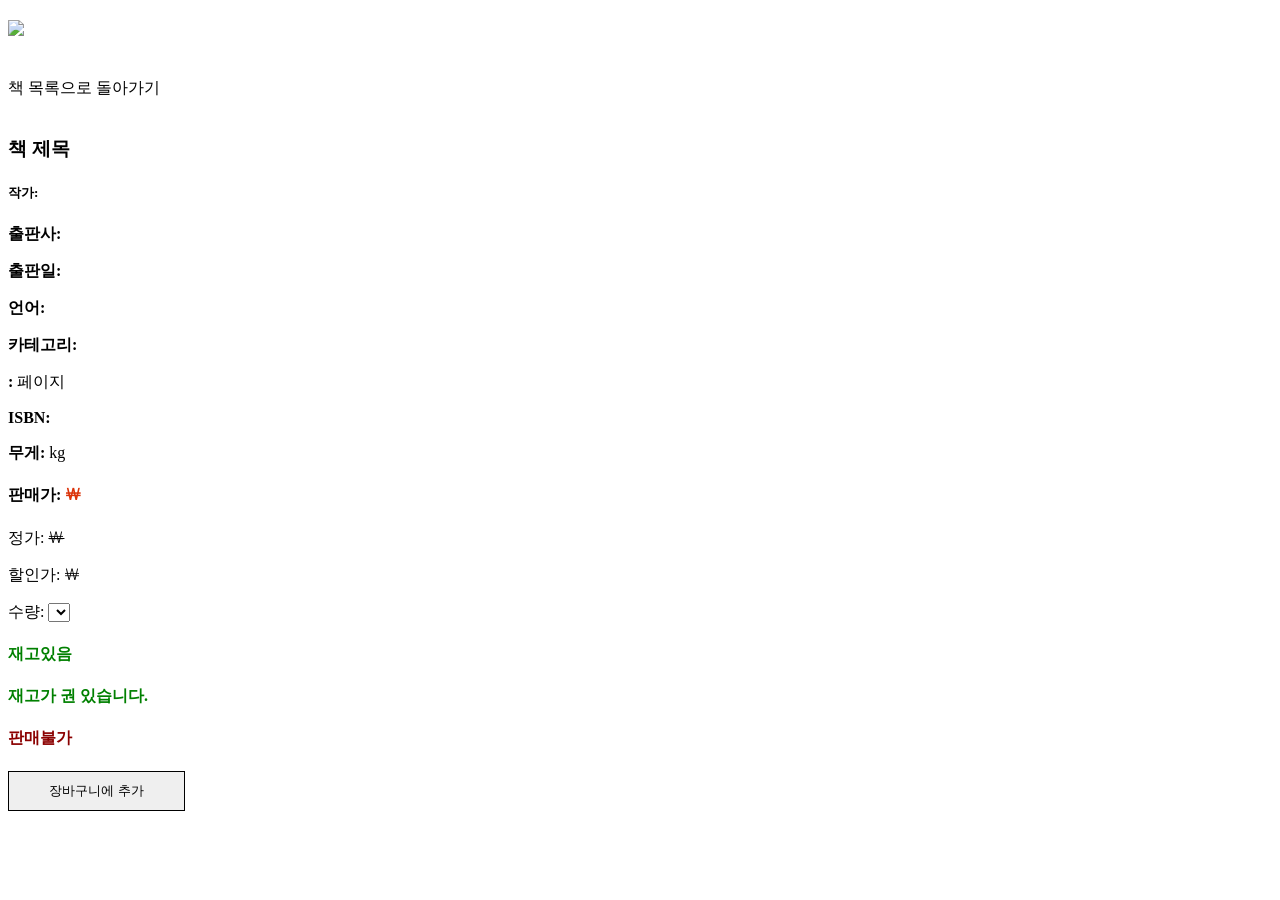
==== src/main/resources/templates/bookDetail.html @ 163469db "책상세보기 계속" ====
<!DOCTYPE html>
<html lang="ko" xmlns:th="http://www.w3.org/1000/xhtml">
<head th:replace="common/header :: common-header"/>

<body>
<div th:replace="common/header :: navbar"/>

<div class="container">
    <div class="row" style="margin-bottom: -100px;">
        <div class="col-xs-8">
            <h2 class="section-headline">
                <h2 class="section-headline">
                    <span th:text="${user}? ${#strings.toUpperCase(user.username)} : 'All Books'"></span>
                </h2>
            </h2>
        </div>
        <div class="col-xs-4">
            <img src="/image/logo.png" class="img-responsive"/>
        </div>
    </div>
    <hr
            style="position: absolute; width: 100%; height: 6px; background-color: #333; z-index: -1; margin-top: -80px;"/>
    <img class="img-responsive" src="/image/wood.png"
         style="margin-top: -75px;"/>

    
    <form th:action="@{/shoppingCart/addItem}" method="post">
    	<!-- th:field는 name과 th:value를 합친 것 -->
    	<input hidden="hidden" th:field="*{book.id}" />
    	<div class="row" style="margin-top: 120px;">
    		<div class="col-xs-3">
    			<a th:href="@{/bookshelf}">책 목록으로 돌아가기</a><br/>
    			<img class="img-responsive shelf-book" th:src="#{adminPath}+@{/image/book/}+${book.id}+'.png'" />
    		</div>
    		
    		<div class="col-xs-9">
    			<h3 th:text="${book.title}">책 제목</h3>
    			<div class="row">
    				<div class="col-xs-5">
    					<h5><strong>작가: </strong><span th:text="${book.author}"></span></h5>
    					<p><strong>출판사: </strong><span th:text="${book.publisher}"></span></p>
    					<p><strong>출판일: </strong><span th:text="${book.publicationDate}"></span></p>
    					<p><strong>언어: </strong><span th:text="${book.language}"></span></p>
    					<p><strong>카테고리: </strong><span th:text="${book.category}"></span></p>
    					<p><strong><span th:text="${book.format}"></span>: </strong><span th:text="${book.numberOfPages}"></span> 페이지</p>
    					<p><strong>ISBN: </strong><span th:text="${book.isbn}"></span></p>
    					<p><strong>무게: </strong><span th:text="${book.shippingWeight}"></span> kg</p>
    				</div>
    				
    				<div class="col-xs-7">
    					<div class="panel panel-default" style="border-width: 5px; margin-top: 20px;">
    						<div class="panel-body">
    							<div class="row">
    								<div class="col-xs-6">
    									<h4>판매가: <span style="color:#db3208;">￦<span th:text="${#numbers.formatDecimal(book.ourPrice, 0, 'DEFAULT', 0, 'DEFAULT' )}"></span></span></h4>
    									<p>정가: <span style="text-decoration: line-through">￦<span th:text="${#numbers.formatDecimal(book.listPrice, 0, 'DEFAULT', 0, 'DEFAULT' )}"></span></span></p>
    									<p>할인가: ￦<span th:text="${#numbers.formatDecimal((book.listPrice - book.ourPrice), 0, 'DEFAULT', 0, 'DEFAULT' )}"></span></p>
    									<span>수량: </span>
    									<select name="qty">
    										<option th:each="qty : ${qtyList}" th:value="${qty}" th:text="${qty}">
    										</option>
    									</select>
    								</div>
    								<div class="col-xs-6">
    									<h4 th:if="*{book.inStockNumber&gt;10}" style="color: green">재고있음</h4>
    									<h4 th:if="*{book.inStockNumber&lt;10 and book.inStockNumber&gt;0}" style="color: green">재고가 <span th:text="${book.inStockNumber}"> 권 있습니다.</span></h4>
    									<h4 th:if="*{book.inStockNumber==0}" style="color:darkred;">판매불가</h4>
    									<button type="submit" class="btn btn-warning" style="color:black;border:1px solid black; padding: 10px 40px 10px 40px;">장바구니에 추가</button>
    								</div>
    							</div>
    						</div>
    					</div>
    				</div>
    			</div>
    		</div>
    	</div>
    </form>
</div>
<!-- end of container -->


<div th:replace="common/header :: body-bottom-scripts"/>
</body>
</html>
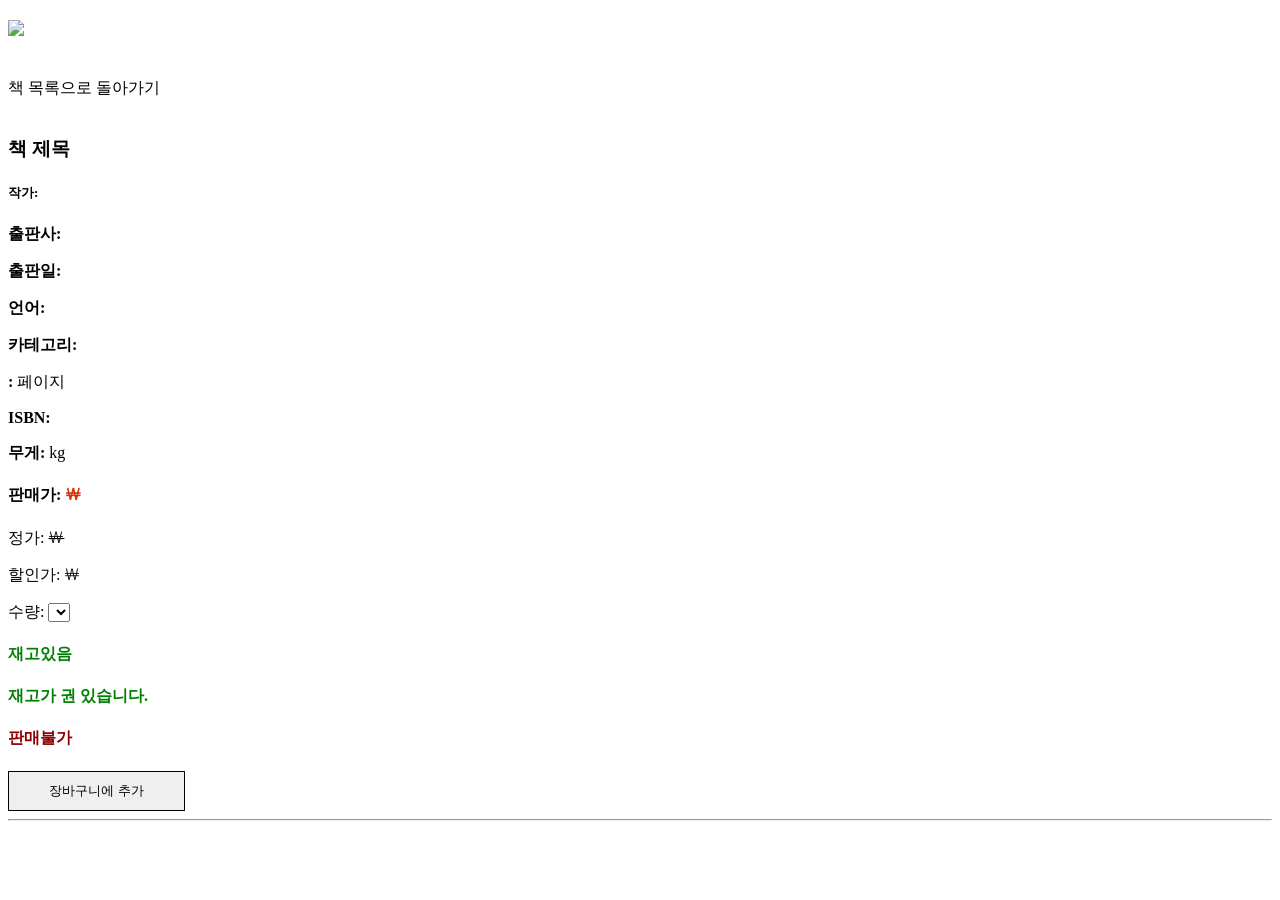
==== commit 544d7785: "페이지부분 span고치기" ====
--- a/src/main/resources/templates/bookDetail.html
+++ b/src/main/resources/templates/bookDetail.html
@@ -72,6 +72,9 @@
     					</div>
     				</div>
     			</div>
+    			
+    			<hr />
+    			<p th:utext="${book.description}" /> 
     		</div>
     	</div>
     </form>
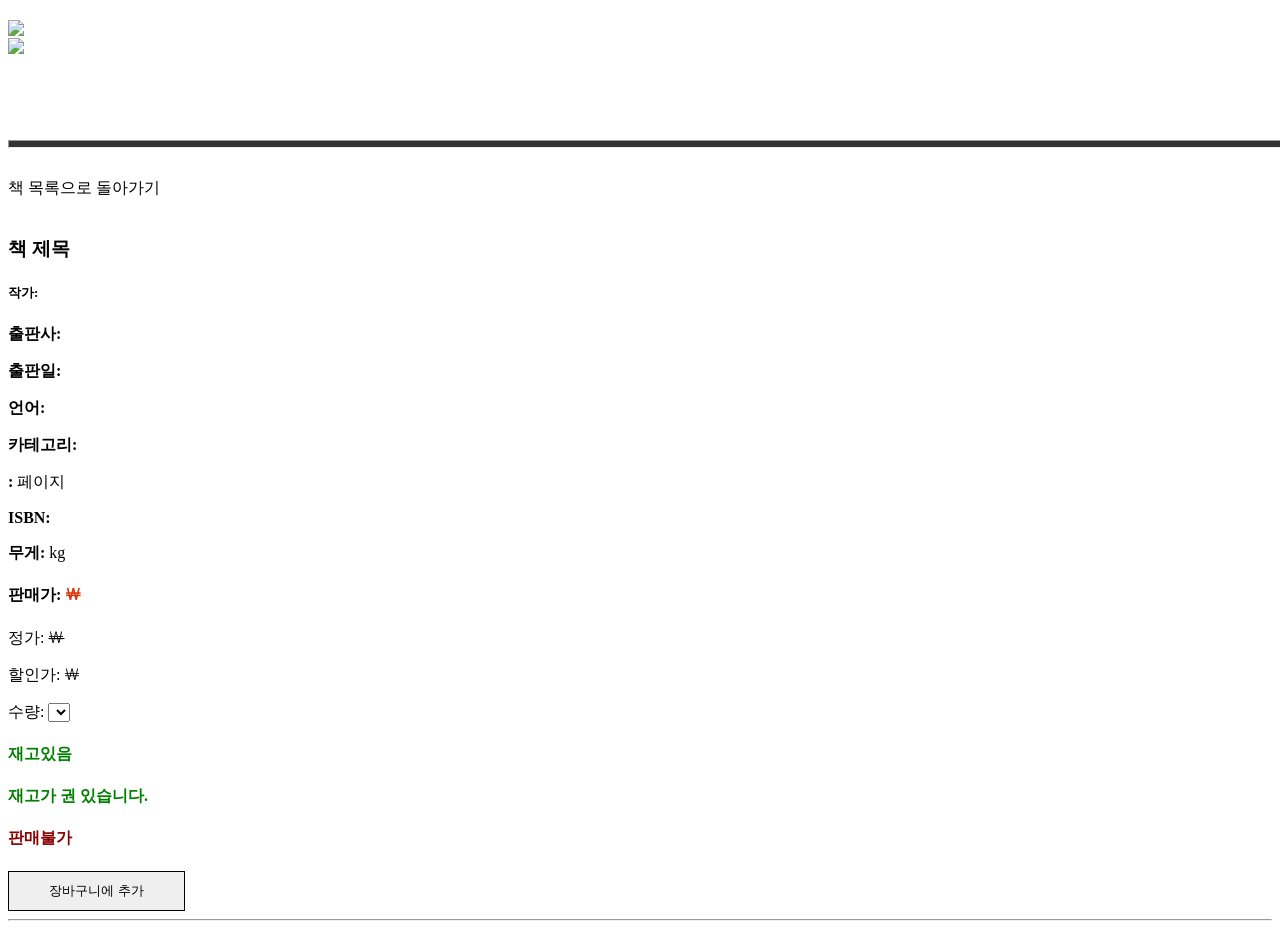
==== commit 2bb814a1: "장바구니 책 추가 로직까지" ====
--- a/src/main/resources/templates/bookDetail.html
+++ b/src/main/resources/templates/bookDetail.html
@@ -6,7 +6,7 @@
 <div th:replace="common/header :: navbar"/>
 
 <div class="container">
-    <div class="row" style="margin-bottom: -100px;">
+    <!-- <div class="row" style="margin-bottom: -100px;"> -->
         <div class="col-xs-8">
             <h2 class="section-headline">
                 <h2 class="section-headline">
@@ -17,9 +17,9 @@
         <div class="col-xs-4">
             <img src="/image/logo.png" class="img-responsive"/>
         </div>
-    </div>
+    <!-- </div> -->
     <hr
-            style="position: absolute; width: 100%; height: 6px; background-color: #333; z-index: -1; margin-top: -80px;"/>
+            style="position: absolute; width: 100%; height: 6px; background-color: #333; z-index: -1; margin-top: 100px;"/>
     <img class="img-responsive" src="/image/wood.png"
          style="margin-top: -75px;"/>
 
@@ -29,7 +29,7 @@
     	<input hidden="hidden" th:field="*{book.id}" />
     	<div class="row" style="margin-top: 120px;">
     		<div class="col-xs-3">
-    			<a th:href="@{/bookshelf}">책 목록으로 돌아가기</a><br/>
+    			<a th:href="@{/bookShelf}">책 목록으로 돌아가기</a><br/>
     			<img class="img-responsive shelf-book" th:src="#{adminPath}+@{/image/book/}+${book.id}+'.png'" />
     		</div>
     		
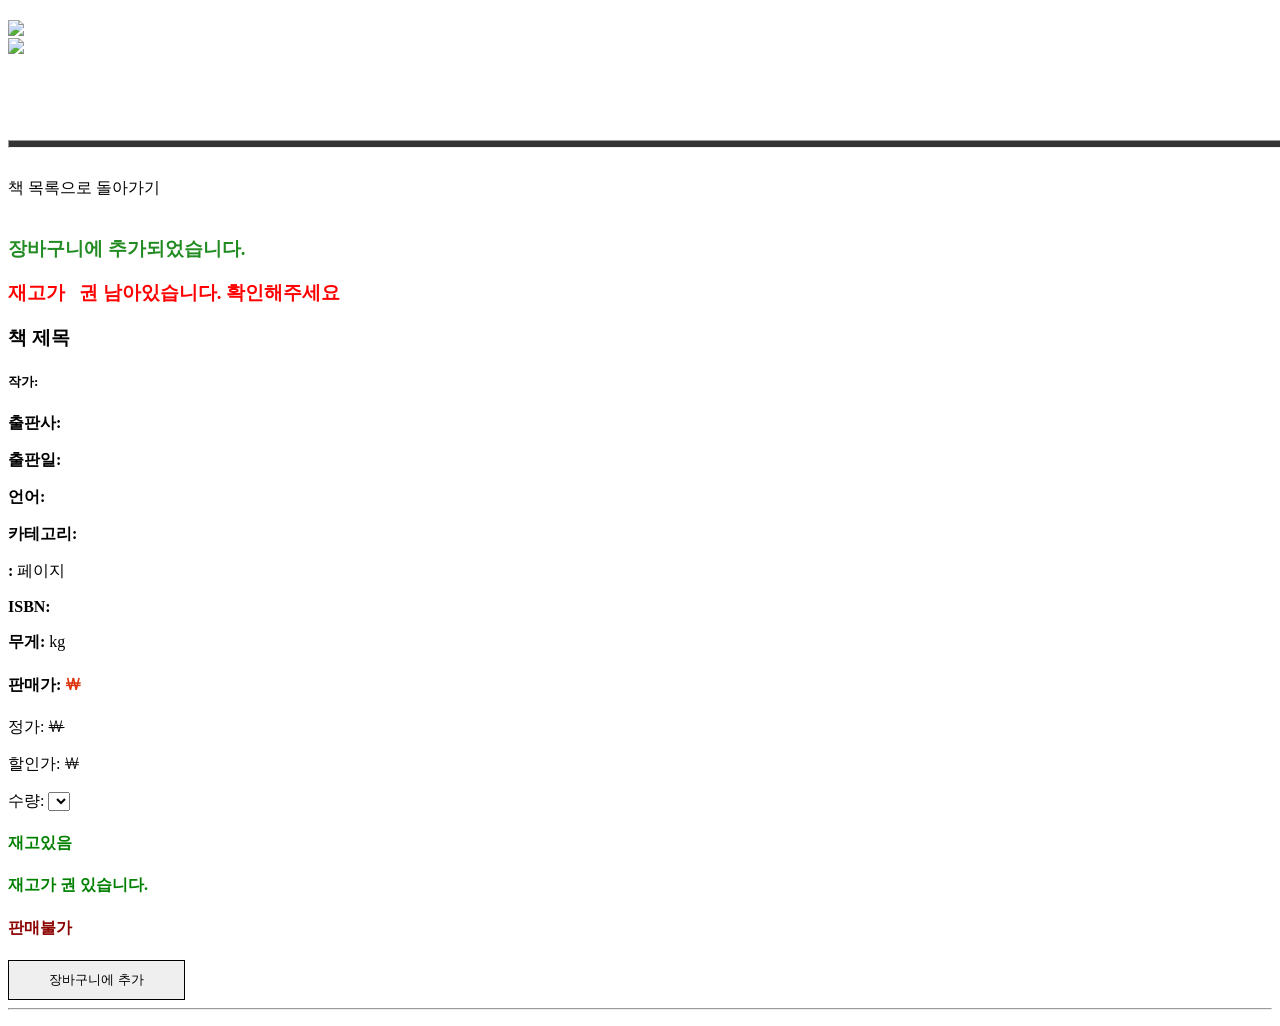
==== commit bcf3ed85: "책 상세 화면 장바구니 표시 수정" ====
--- a/src/main/resources/templates/bookDetail.html
+++ b/src/main/resources/templates/bookDetail.html
@@ -1,87 +1,130 @@
 <!DOCTYPE html>
 <html lang="ko" xmlns:th="http://www.w3.org/1000/xhtml">
-<head th:replace="common/header :: common-header"/>
+<head th:replace="common/header :: common-header" />
 
 <body>
-<div th:replace="common/header :: navbar"/>
+	<div th:replace="common/header :: navbar" />
 
-<div class="container">
-    <!-- <div class="row" style="margin-bottom: -100px;"> -->
-        <div class="col-xs-8">
-            <h2 class="section-headline">
-                <h2 class="section-headline">
-                    <span th:text="${user}? ${#strings.toUpperCase(user.username)} : 'All Books'"></span>
-                </h2>
-            </h2>
-        </div>
-        <div class="col-xs-4">
-            <img src="/image/logo.png" class="img-responsive"/>
-        </div>
-    <!-- </div> -->
-    <hr
-            style="position: absolute; width: 100%; height: 6px; background-color: #333; z-index: -1; margin-top: 100px;"/>
-    <img class="img-responsive" src="/image/wood.png"
-         style="margin-top: -75px;"/>
-
-    
-    <form th:action="@{/shoppingCart/addItem}" method="post">
-    	<!-- th:field는 name과 th:value를 합친 것 -->
-    	<input hidden="hidden" th:field="*{book.id}" />
-    	<div class="row" style="margin-top: 120px;">
-    		<div class="col-xs-3">
-    			<a th:href="@{/bookShelf}">책 목록으로 돌아가기</a><br/>
-    			<img class="img-responsive shelf-book" th:src="#{adminPath}+@{/image/book/}+${book.id}+'.png'" />
-    		</div>
-    		
-    		<div class="col-xs-9">
-    			<h3 th:text="${book.title}">책 제목</h3>
-    			<div class="row">
-    				<div class="col-xs-5">
-    					<h5><strong>작가: </strong><span th:text="${book.author}"></span></h5>
-    					<p><strong>출판사: </strong><span th:text="${book.publisher}"></span></p>
-    					<p><strong>출판일: </strong><span th:text="${book.publicationDate}"></span></p>
-    					<p><strong>언어: </strong><span th:text="${book.language}"></span></p>
-    					<p><strong>카테고리: </strong><span th:text="${book.category}"></span></p>
-    					<p><strong><span th:text="${book.format}"></span>: </strong><span th:text="${book.numberOfPages}"></span> 페이지</p>
-    					<p><strong>ISBN: </strong><span th:text="${book.isbn}"></span></p>
-    					<p><strong>무게: </strong><span th:text="${book.shippingWeight}"></span> kg</p>
-    				</div>
-    				
-    				<div class="col-xs-7">
-    					<div class="panel panel-default" style="border-width: 5px; margin-top: 20px;">
-    						<div class="panel-body">
-    							<div class="row">
-    								<div class="col-xs-6">
-    									<h4>판매가: <span style="color:#db3208;">￦<span th:text="${#numbers.formatDecimal(book.ourPrice, 0, 'DEFAULT', 0, 'DEFAULT' )}"></span></span></h4>
-    									<p>정가: <span style="text-decoration: line-through">￦<span th:text="${#numbers.formatDecimal(book.listPrice, 0, 'DEFAULT', 0, 'DEFAULT' )}"></span></span></p>
-    									<p>할인가: ￦<span th:text="${#numbers.formatDecimal((book.listPrice - book.ourPrice), 0, 'DEFAULT', 0, 'DEFAULT' )}"></span></p>
-    									<span>수량: </span>
-    									<select name="qty">
-    										<option th:each="qty : ${qtyList}" th:value="${qty}" th:text="${qty}">
-    										</option>
-    									</select>
-    								</div>
-    								<div class="col-xs-6">
-    									<h4 th:if="*{book.inStockNumber&gt;10}" style="color: green">재고있음</h4>
-    									<h4 th:if="*{book.inStockNumber&lt;10 and book.inStockNumber&gt;0}" style="color: green">재고가 <span th:text="${book.inStockNumber}"> 권 있습니다.</span></h4>
-    									<h4 th:if="*{book.inStockNumber==0}" style="color:darkred;">판매불가</h4>
-    									<button type="submit" class="btn btn-warning" style="color:black;border:1px solid black; padding: 10px 40px 10px 40px;">장바구니에 추가</button>
-    								</div>
-    							</div>
-    						</div>
-    					</div>
-    				</div>
-    			</div>
-    			
-    			<hr />
-    			<p th:utext="${book.description}" /> 
-    		</div>
-    	</div>
-    </form>
-</div>
-<!-- end of container -->
+	<div class="container">
+		<!-- <div class="row" style="margin-bottom: -100px;"> -->
+		<div class="col-xs-8">
+			<h2 class="section-headline">
+				<h2 class="section-headline">
+					<span
+						th:text="${user}? ${#strings.toUpperCase(user.username)} : 'All Books'"></span>
+				</h2>
+			</h2>
+		</div>
+		<div class="col-xs-4">
+			<img src="/image/logo.png" class="img-responsive" />
+		</div>
+		<!-- </div> -->
+		<hr
+			style="position: absolute; width: 100%; height: 6px; background-color: #333; z-index: -1; margin-top: 100px;" />
+		<img class="img-responsive" src="/image/wood.png"
+			style="margin-top: -75px;" />
 
 
-<div th:replace="common/header :: body-bottom-scripts"/>
+		<form th:action="@{/shoppingCart/addItem}" method="post">
+			<!-- th:field는 name과 th:value를 합친 것 -->
+			<input hidden="hidden" th:field="*{book.id}" />
+			<div class="row" style="margin-top: 120px;">
+				<div class="col-xs-3">
+					<a th:href="@{/bookShelf}">책 목록으로 돌아가기</a><br /> <img
+						class="img-responsive shelf-book"
+						th:src="#{adminPath}+@{/image/book/}+${book.id}+'.png'" />
+				</div>
+
+				<div class="col-xs-9">
+					<h3>
+						<span th:if="${addBookSuccess}" style="color: forestgreen"><i
+							class="fa fa-check" aria-hidden="true" style="color: forestgreen"></i>장바구니에 추가되었습니다.</span>
+					</h3>
+					<h3>
+						<span th:if="${notEnoughStock}" style="color: red">재고가 &nbsp;<span th:text="${book.inStockNumber}"></span> 권 남아있습니다. 확인해주세요
+						</span>
+					</h3>
+					<h3 th:text="${book.title}">책 제목</h3>
+					<div class="row">
+						<div class="col-xs-5">
+							<h5>
+								<strong>작가: </strong><span th:text="${book.author}"></span>
+							</h5>
+							<p>
+								<strong>출판사: </strong><span th:text="${book.publisher}"></span>
+							</p>
+							<p>
+								<strong>출판일: </strong><span th:text="${book.publicationDate}"></span>
+							</p>
+							<p>
+								<strong>언어: </strong><span th:text="${book.language}"></span>
+							</p>
+							<p>
+								<strong>카테고리: </strong><span th:text="${book.category}"></span>
+							</p>
+							<p>
+								<strong><span th:text="${book.format}"></span>: </strong><span
+									th:text="${book.numberOfPages}"></span> 페이지
+							</p>
+							<p>
+								<strong>ISBN: </strong><span th:text="${book.isbn}"></span>
+							</p>
+							<p>
+								<strong>무게: </strong><span th:text="${book.shippingWeight}"></span>
+								kg
+							</p>
+						</div>
+
+						<div class="col-xs-7">
+							<div class="panel panel-default"
+								style="border-width: 5px; margin-top: 20px;">
+								<div class="panel-body">
+									<div class="row">
+										<div class="col-xs-6">
+											<h4>
+												판매가: <span style="color: #db3208;">￦<span
+													th:text="${#numbers.formatDecimal(book.ourPrice, 0, 'DEFAULT', 0, 'DEFAULT' )}"></span></span>
+											</h4>
+											<p>
+												정가: <span style="text-decoration: line-through">￦<span
+													th:text="${#numbers.formatDecimal(book.listPrice, 0, 'DEFAULT', 0, 'DEFAULT' )}"></span></span>
+											</p>
+											<p>
+												할인가: ￦<span
+													th:text="${#numbers.formatDecimal((book.listPrice - book.ourPrice), 0, 'DEFAULT', 0, 'DEFAULT' )}"></span>
+											</p>
+											<span>수량: </span> <select name="qty">
+												<option th:each="qty : ${qtyList}" th:value="${qty}"
+													th:text="${qty}"></option>
+											</select>
+										</div>
+										<div class="col-xs-6">
+											<h4 th:if="*{book.inStockNumber&gt;10}" style="color: green">재고있음</h4>
+											<h4
+												th:if="*{book.inStockNumber&lt;10 and book.inStockNumber&gt;0}"
+												style="color: green">
+												재고가 <span th:text="${book.inStockNumber}"> </span>권 있습니다.
+											</h4>
+											<h4 th:if="*{book.inStockNumber==0}" style="color: darkred;">판매불가</h4>
+											<button type="submit" class="btn btn-warning"
+												style="color: black; border: 1px solid black; padding: 10px 40px 10px 40px;">장바구니에
+												추가</button>
+										</div>
+									</div>
+								</div>
+							</div>
+						</div>
+					</div>
+
+					<hr />
+					<p th:utext="${book.description}" />
+				</div>
+			</div>
+		</form>
+	</div>
+	<!-- end of container -->
+
+
+	<div th:replace="common/header :: body-bottom-scripts" />
 </body>
 </html>
